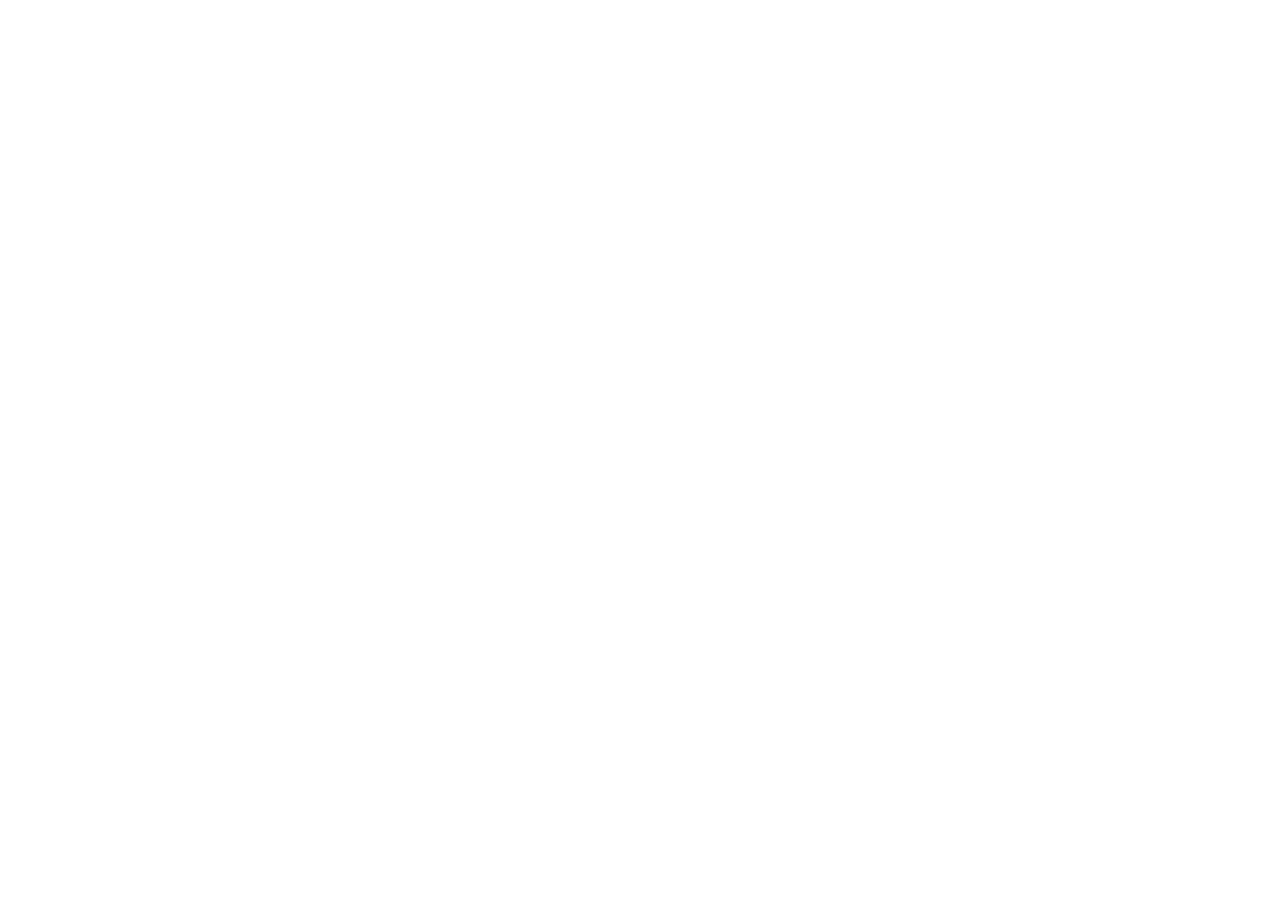
==== index.html @ 414f0ad8 "表" ====
<!DOCTYPE html>
<html>
<head>
    <meta charset="utf-8">
    <title>ECharts</title>
    <!-- 引入 echarts.js -->
    <script src="echarts.min.js"></script>
</head>
<body>
    <!-- 为ECharts准备一个具备大小（宽高）的Dom -->
    <div id="main" style="width: 600px;height:400px;"></div>
    <script type="text/javascript">
        // 基于准备好的dom，初始化echarts实例
        var myChart = echarts.init(document.getElementById('main'));

        // 指定图表的配置项和数据
        var option = {
            title: {
                text: 'ECharts 入门示例'
            },
            tooltip: {},
            legend: {
                data:['销量']
            },
            xAxis: {
                data: ["衬衫","羊毛衫","雪纺衫","裤子","高跟鞋","袜子"]
            },
            yAxis: {},
            series: [{
                name: '销量',
                type: 'bar',
                data: [5, 20, 36, 10, 10, 20]
            }]
        };

        // 使用刚指定的配置项和数据显示图表。
        myChart.setOption(option);
    </script>
</body>
</html>
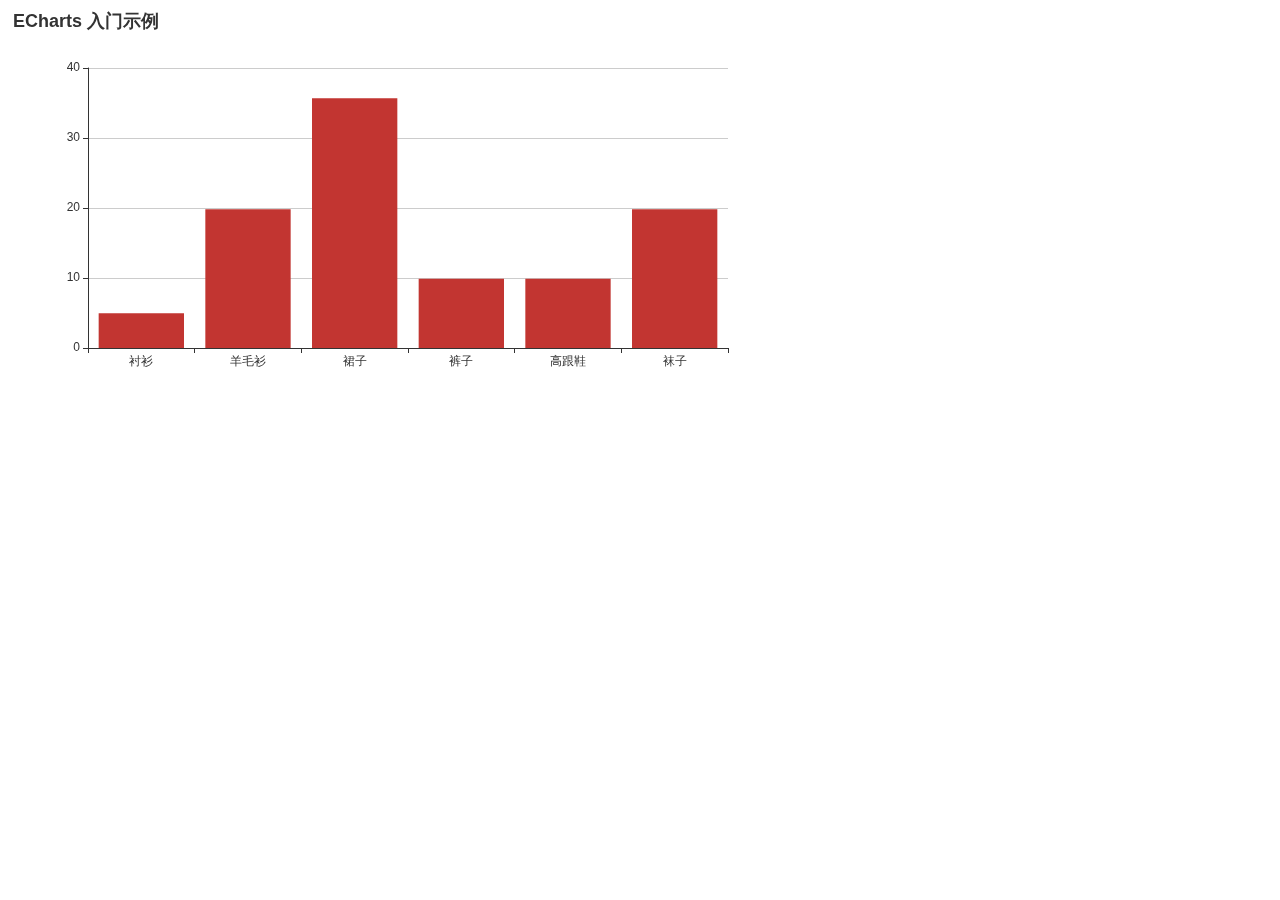
==== commit 0ef9a60d: "裙子" ====
--- a/index.html
+++ b/index.html
@@ -8,7 +8,7 @@
 </head>
 <body>
     <!-- 为ECharts准备一个具备大小（宽高）的Dom -->
-    <div id="main" style="width: 600px;height:400px;"></div>
+    <div id="main" style="width: 800px;height:400px;"></div>
     <script type="text/javascript">
         // 基于准备好的dom，初始化echarts实例
         var myChart = echarts.init(document.getElementById('main'));
@@ -20,10 +20,10 @@
             },
             tooltip: {},
             legend: {
-                data:['销量']
+                data:['数据']
             },
             xAxis: {
-                data: ["衬衫","羊毛衫","雪纺衫","裤子","高跟鞋","袜子"]
+                data: ["衬衫","羊毛衫","裙子","裤子","高跟鞋","袜子"]
             },
             yAxis: {},
             series: [{
